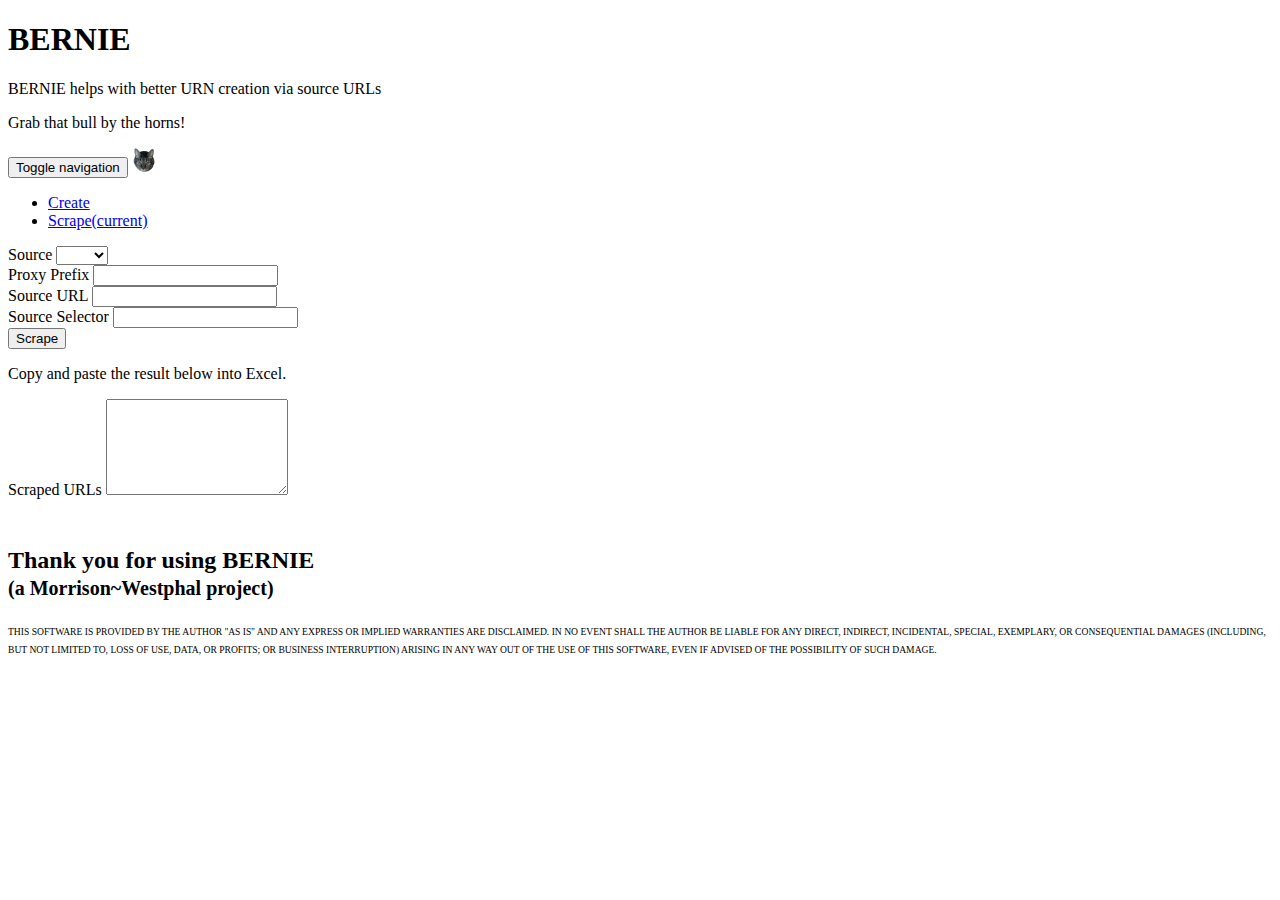
==== scrape.html @ d3d77bea "#5 fixed "the bug"; showing proxy prefix" ====
<!doctype html>
<html lang="en">
  <head>
    <meta charset="utf-8">
    <meta http-equiv="x-ua-compatible" content="ie=edge">
    <title>Scrape | BERNIE</title>
    <meta name="description" content="BERNIE helps with better URN creation via source URLs">
    <meta name="viewport" content="width=device-width, initial-scale=1">

    <link rel="apple-touch-icon" href="apple-touch-icon.png">
    <!-- Place favicon.ico in the root directory -->

    <link rel="stylesheet" href="bower_components/bootstrap/dist/css/bootstrap.min.css">
    <link rel="stylesheet" href="bower_components/bootstrap/dist/css/bootstrap-theme.min.css">
    <link rel="stylesheet" href="css/index.css">
  </head>
  <body>
    <div class="jumbotron">
      <div class="container">
        <h1>BERNIE</h1>
        <p>BERNIE helps with better URN creation via source URLs</p>
        <p>Grab that bull by the horns!</p>
      </div>
    </div>

    <nav class="navbar navbar-default">
      <div class="container-fluid">
        <!-- Brand and toggle get grouped for better mobile display -->
        <div class="navbar-header">
        </div>

        <div class="navbar-header">
          <button type="button" class="navbar-toggle collapsed" data-toggle="collapse" data-target="#bs-example-navbar-collapse-1" aria-expanded="false">
            <span class="sr-only">Toggle navigation</span>
            <span class="icon-bar"></span>
            <span class="icon-bar"></span>
          </button>
          <a class="navbar-brand" href="index.html"><img alt="Brand" src="img/buddy.png"></a>
        </div>

        <!-- Collect the nav links, forms, and other content for toggling -->
        <div class="collapse navbar-collapse" id="bs-example-navbar-collapse-1">
          <ul class="nav navbar-nav">
            <li><a href="index.html">Create</a></li>
            <li class="active"><a href="scrape.html">Scrape<span class="sr-only">(current)</span></a></li>
          </ul>
        </div><!-- /.navbar-collapse -->
      </div><!-- /.container-fluid -->
    </nav>

    <div class="container">
      <div id="prepare-flash" class="alert alert-warning" style="display: none;" role="alert"></div>

      <form id="form-scrape" class="form-horizontal">
        <div class="form-group">
          <label for="source" class="control-label">Source</label>
          <select name="source" id="source" class="form-control">
            <option value="" data-url="" data-selector="" selected></option>
            <option value="beck" data-prefix="https://beck-online-beck-de.ezp-prod1.hul.harvard.edu/" data-url="scrape/beck.html" data-selector=".content a:not(.expander)">Beck</option>
          </select>
        </div>

        <div class="well">
          <div class="form-group">
            <label for="source-prefix" class="control-label">Proxy Prefix</label>
            <input type="text" id="source-prefix" value="" class="form-control"> 
          </div>

          <div class="form-group">
            <label for="source-url" class="control-label">Source URL</label>
            <input type="text" id="source-url" value="" class="form-control"> 
          </div>

          <div class="form-group">
            <label for="source-selector" class="control-label">Source Selector</label>
            <input type="text" id="source-selector" value="" class="form-control"> 
          </div>
        </div>

        <button id="go" type="submit" class="btn btn-primary">Scrape</button>
      </form>

      <p class="alert alert-info">Copy and paste the result below into Excel.</p>

      <div class="form-group">
        <label for="urls" class="control-label" >Scraped URLs</label>
        <textarea id="urls" class="form-control" rows="6"></textarea>
      </div>
    </div>

    <footer class="footer">
      <div class="jumbotron">
        <div class="container">
          <h2>Thank you for using BERNIE<br><small>(a Morrison~Westphal project)</small></h2>

          <small class="disclaimer">THIS SOFTWARE IS PROVIDED BY THE AUTHOR ''AS IS'' AND ANY EXPRESS OR IMPLIED WARRANTIES ARE DISCLAIMED. IN NO EVENT SHALL THE AUTHOR BE LIABLE FOR ANY DIRECT, INDIRECT, INCIDENTAL, SPECIAL, EXEMPLARY, OR CONSEQUENTIAL DAMAGES (INCLUDING, BUT NOT LIMITED TO, LOSS OF USE, DATA, OR PROFITS; OR BUSINESS INTERRUPTION) ARISING IN ANY WAY OUT OF THE USE OF THIS SOFTWARE, EVEN IF ADVISED OF THE POSSIBILITY OF SUCH DAMAGE.</small>
        </div>
      </div>
    </footer>
    
    <script src="bower_components/jquery/dist/jquery.min.js"></script>
    <script src="bower_components/bootstrap/dist/js/bootstrap.min.js"></script>
    <script src="js/scrape.js"></script>
  </body>
</html>
---- css/index.css ----
#prepare-clear {
  margin-left: 2em;
}

.alert {
  margin: 1em 0;
}

iframe {
  border: 0;
  left: -24em;
  height: 16em;
  position: absolute;
  top: -16em;
  width: 24em;
}

.footer {
  margin-top: 3em;
}

.footer .jumbotron {
  margin-bottom: 0;
}

.disclaimer {
  font-size: .6em;
}
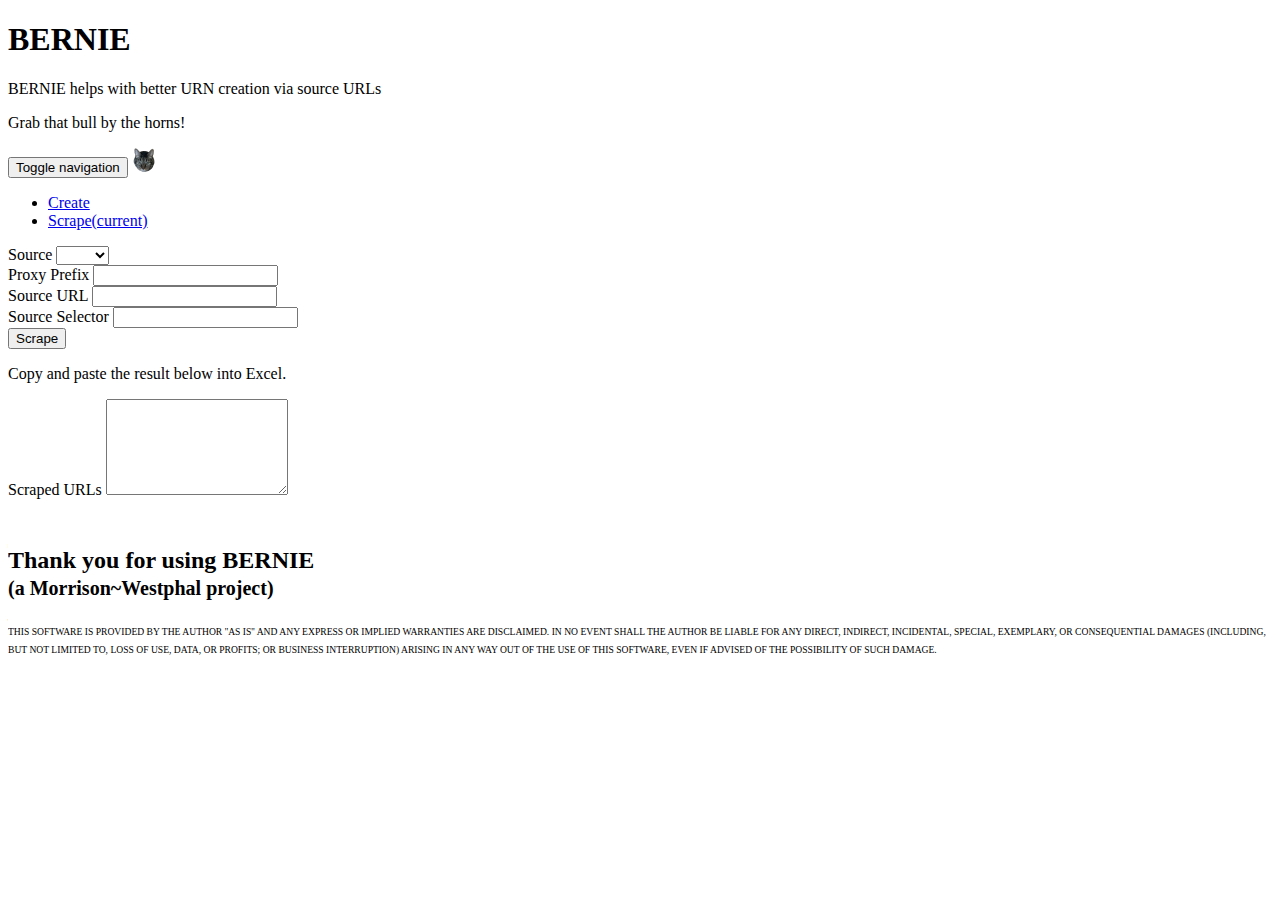
==== commit ad04f9df: "#5 - add IBFD to scraping list" ====
--- a/scrape.html
+++ b/scrape.html
@@ -57,6 +57,7 @@
           <select name="source" id="source" class="form-control">
             <option value="" data-url="" data-selector="" selected></option>
             <option value="beck" data-prefix="https://beck-online-beck-de.ezp-prod1.hul.harvard.edu/" data-url="scrape/beck.html" data-selector=".content a:not(.expander)">Beck</option>
+            <option value="ibfd" data-prefix="http://online.ibfd.org.ezp-prod1.hul.harvard.edu/kbase/" data-url="scrape/ibfd.html" data-selector=".record .title-value-link a.record-link">IBFD</option>
           </select>
         </div>
 
